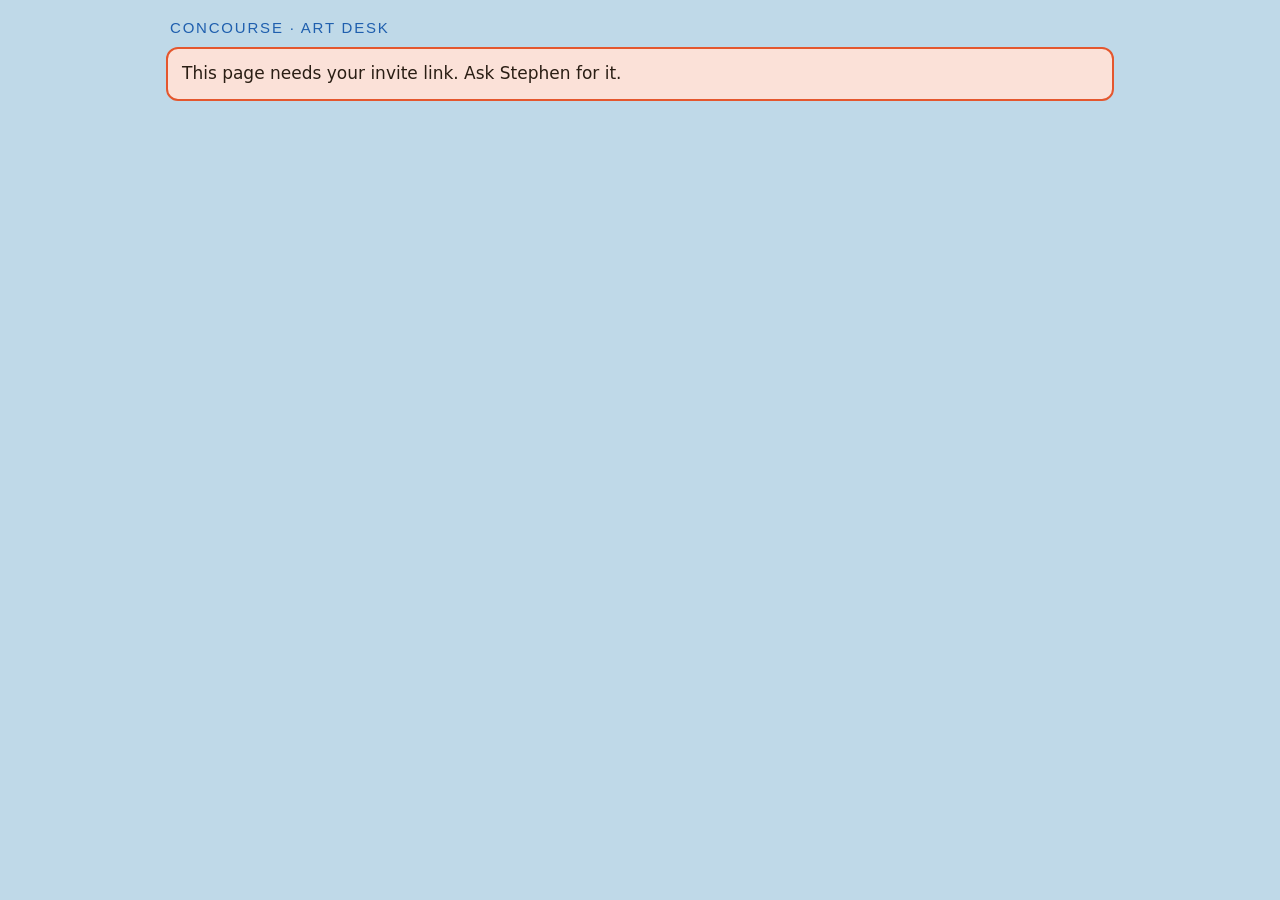
==== art/index.html @ 6479a726 "The art desk: the hand-made art lane's page for invited artists Pick the kind, photograph the drawin" ====
<!doctype html>
<html lang="en">
<head>
<meta charset="utf-8">
<meta name="viewport" content="width=device-width, initial-scale=1, viewport-fit=cover">
<meta http-equiv="Content-Security-Policy" content="default-src 'none'; script-src 'self'; style-src 'self' https://fonts.googleapis.com; font-src https://fonts.gstatic.com; img-src 'self' blob: data:; connect-src 'self' https://alvtjfccmnejrzdrltfy.supabase.co/functions/v1/pages/art/; base-uri 'none'; form-action 'none'">
<meta name="referrer" content="no-referrer">
<meta name="robots" content="noindex, nofollow, noarchive">
<title>Concourse art desk</title>
<link rel="stylesheet" href="https://fonts.googleapis.com/css2?family=Lilita+One&family=Nunito:wght@400;700;900&display=swap">
<link rel="stylesheet" href="app.css">
</head>
<body>
<main>
<header><p class="brand">CONCOURSE &middot; ART DESK</p><p id="hi" class="hi"></p></header>
<p id="who" class="note" hidden></p>

<section id="loading"><div class="card"><p>Opening the art desk...</p></div></section>

<section id="kinds" hidden>
<div class="card">
<h1>What did you draw?</h1>
<p>Draw it once on paper, take a photo, and see it in the game before you send it. Your name goes on it in the game and in the shop.</p>
<div id="kind-grid" class="grid"></div>
</div>
</section>

<section id="photo" hidden>
<div class="card">
<button type="button" class="link" id="back-kinds">&larr; Pick another kind</button>
<h1 id="kind-name"></h1>
<p id="kind-hint"></p>
<p id="kind-where" class="hint"></p>
<label class="big" for="photo-input">Take or choose a photo</label>
<input id="photo-input" type="file" accept="image/*">
<p id="photo-msg" class="note" hidden></p>
<h2>For a clean photo</h2>
<ul>
<li>The whole sheet in the photo, on a darker table, nothing on top of it.</li>
<li>Even daylight. No flash, and no shadow of your phone across the paper.</li>
<li>Hold the phone flat above the sheet. A little tilt is fine: the desk straightens it.</li>
</ul>
</div>
</section>

<section id="preview" hidden>
<div class="card">
<button type="button" class="link" id="back-photo">&larr; Use another photo</button>
<h1><span id="pv-kind"></span>, in the game</h1>
<p class="hint">Shown the size a player sees it on a phone.</p>
<p id="working" class="working" hidden>Working...</p>
<div id="frames" class="frames"></div>
<figure class="piece"><canvas id="piece"></canvas><figcaption id="piece-cap"></figcaption></figure>
<button type="button" id="before" class="small" hidden>Show before the snap</button>

<div class="row">
<button type="button" id="keep" class="second">Keep editing</button>
</div>

<details id="edit">
<summary>The paper, the fit, the light, the colours</summary>
<h3>The paper</h3>
<p class="hint">Drag the four dots onto the sheet's corners. The yellow one is the top left of your drawing. The blue dashes show what is kept when the blank paper is trimmed.</p>
<canvas id="paper" class="paper"></canvas>
<div class="row wrap">
<button type="button" class="small" id="turn">Turn a quarter</button>
<button type="button" class="small" id="refind">Find the paper again</button>
<button type="button" class="small" id="whole-photo">Use the whole photo</button>
</div>
<h3>Fit</h3>
<label class="opt"><input type="checkbox" id="trim" checked> Trim the blank paper round the drawing</label>
<label class="opt"><input type="radio" name="fit" id="fit-fill" checked> Fill the piece (the sheet's edges may be cut)</label>
<label class="opt"><input type="radio" name="fit" id="fit-whole"> The whole sheet (paper shows round it)</label>
<h3>Light</h3>
<label for="whites">Whites: more paper turns clean white</label>
<input type="range" id="whites" min="0.55" max="1" step="0.01">
<label for="lines">Lines: pale pencil turns darker</label>
<input type="range" id="lines" min="0" max="0.5" step="0.01">
<h3>Paper and colours</h3>
<label class="opt"><input type="checkbox" id="lift"> Lift the drawing off the paper (the paper turns see-through)</label>
<label class="opt"><input type="checkbox" id="snap"> Snap to the game's colours</label>
</details>

<h2>Send it</h2>
<label for="name">Name of the piece</label>
<input type="text" id="name" maxlength="40" autocomplete="off" placeholder="Harbour at dawn">
<label for="note">A note for Stephen (optional)</label>
<textarea id="note" maxlength="600" rows="3" placeholder="Where you see it going, colours you had in mind..."></textarea>
<p id="send-msg" class="note" hidden></p>
<button type="button" id="send" class="go">Finish and import</button>
<p class="hint">Sends the cleaned piece and your photo to Stephen. Nothing goes in the game until he has looked at it with you.</p>
</div>
</section>

<section id="sent" hidden>
<div class="card">
<h1>Sent: <span id="sent-name"></span></h1>
<p>Stephen has it now. He sets it up in the game, picks its price, and sends you a picture of it on the gate, usually within a few days. Your name goes on it.</p>
<canvas id="sent-preview" class="phone"></canvas>
<button type="button" id="again" class="go">Send another</button>
</div>
</section>
</main>
<script src="config.js"></script>
<script src="app.js"></script>
</body>
</html>
---- art/app.css ----
:root{--ink:#2A1E14;--paper:#FFF6E0;--line:#E9DCC0;--shade:#F3E6C6;--sky:#BFD9E8;--tomato:#E4572E;--sign:#1F5FAE;--muted:#6B5844;--taxi:#FFD23F;--green:#4a9a55}
*{box-sizing:border-box}
html{-webkit-text-size-adjust:100%}
body{margin:0;background:var(--sky);color:var(--ink);font:400 17px/1.5 Nunito,system-ui,-apple-system,"Segoe UI",sans-serif}
main{max-width:980px;margin:0 auto;padding:16px 16px 48px}
header{display:flex;justify-content:space-between;align-items:baseline;gap:12px;margin:4px 4px 12px}
.brand{font:400 15px/1 "Lilita One",Nunito,sans-serif;letter-spacing:.12em;color:var(--sign);margin:0}
.hi{margin:0;font-weight:900}
.card{background:var(--paper);border:3px solid var(--ink);border-radius:18px;box-shadow:6px 6px 0 var(--ink);padding:20px 18px 24px}
h1,h2,h3{font-family:"Lilita One",Nunito,sans-serif;font-weight:400;line-height:1.2;margin:1.2em 0 .4em}
h1{font-size:30px;margin-top:.2em}
h2{font-size:22px;padding-top:.6em;border-top:2px solid var(--line)}
h3{font-size:18px}
p,ul{margin:.5em 0}
ul{padding-left:1.25em}
.hint{font-size:15px;color:var(--muted)}
.note{background:var(--shade);border:2px solid var(--ink);border-radius:12px;padding:12px 14px;margin:12px 0}
.error{background:#FBE1D8;border-color:var(--tomato)}
.grid{display:grid;grid-template-columns:repeat(auto-fill,minmax(210px,1fr));gap:12px;margin-top:16px}
.kind{display:flex;flex-direction:column;align-items:flex-start;gap:4px;text-align:left;font:inherit;color:var(--ink);background:#fff;border:3px solid var(--ink);border-radius:14px;padding:14px;min-height:110px;cursor:pointer;box-shadow:0 4px 0 var(--ink)}
.kind:active{transform:translateY(2px);box-shadow:0 2px 0 var(--ink)}
.kind strong{font:400 19px/1.2 "Lilita One",Nunito,sans-serif}
.kind span{font-size:14px;color:var(--muted)}
.kind em{font-style:normal;font-size:12px;font-weight:900;background:var(--green);color:#fff;border-radius:999px;padding:2px 8px;margin-top:auto}
button{font:inherit;cursor:pointer}
.link{background:none;border:0;color:var(--sign);font-weight:700;padding:8px 0;min-height:44px}
.big,.go,.second{display:flex;align-items:center;justify-content:center;width:100%;min-height:56px;margin-top:18px;font:400 21px/1 "Lilita One",Nunito,sans-serif;border:3px solid var(--ink);border-radius:14px;box-shadow:0 5px 0 var(--ink);cursor:pointer}
.big,.go{color:#fff;background:var(--tomato)}
.second{color:var(--ink);background:#fff}
.big:active,.go:active,.second:active{transform:translateY(3px);box-shadow:0 2px 0 var(--ink)}
.go:disabled{opacity:.6}
#photo-input{position:absolute;left:-10000px;width:1px;height:1px}
.small{background:#fff;border:2px solid var(--ink);border-radius:10px;padding:8px 12px;min-height:44px;font-weight:700;margin:6px 6px 0 0}
.row{display:flex;gap:10px}
.wrap{flex-wrap:wrap}
.frames{display:flex;flex-wrap:wrap;gap:18px;margin:12px 0}
figure{margin:0}
figcaption{font-size:14px;font-weight:700;color:var(--muted);margin-top:6px;max-width:390px}
canvas.phone{display:block;width:min(390px,100%);height:auto;border:3px solid var(--ink);border-radius:22px;background:#000}
canvas.wide{display:block;width:min(780px,100%);height:auto;border:3px solid var(--ink);border-radius:14px}
.piece canvas{display:block;max-width:min(260px,60%);height:auto;border:2px solid var(--ink);border-radius:8px}
.paper{display:block;width:100%;max-width:600px;height:auto;touch-action:none;border:2px solid var(--ink);border-radius:8px}
details{margin-top:16px;border-top:2px solid var(--line);padding-top:8px}
summary{font:400 20px/1.4 "Lilita One",Nunito,sans-serif;cursor:pointer;min-height:44px;padding-top:8px}
label{display:block;font-weight:900;margin:14px 0 6px}
label.opt{font-weight:700;display:flex;gap:10px;align-items:flex-start;margin:10px 0}
label.opt input{width:22px;height:22px;flex:none;margin-top:2px}
input[type=range]{width:100%;max-width:600px;min-height:36px}
input[type=text],textarea{width:100%;font:inherit;color:var(--ink);background:#fff;border:3px solid var(--ink);border-radius:10px;padding:10px 12px;min-height:48px}
input:focus,textarea:focus,button:focus-visible{outline:3px solid var(--sign);outline-offset:1px}
.working{font-weight:900;color:var(--sign)}
@media (min-width:860px){.card{padding:26px 28px 30px}}
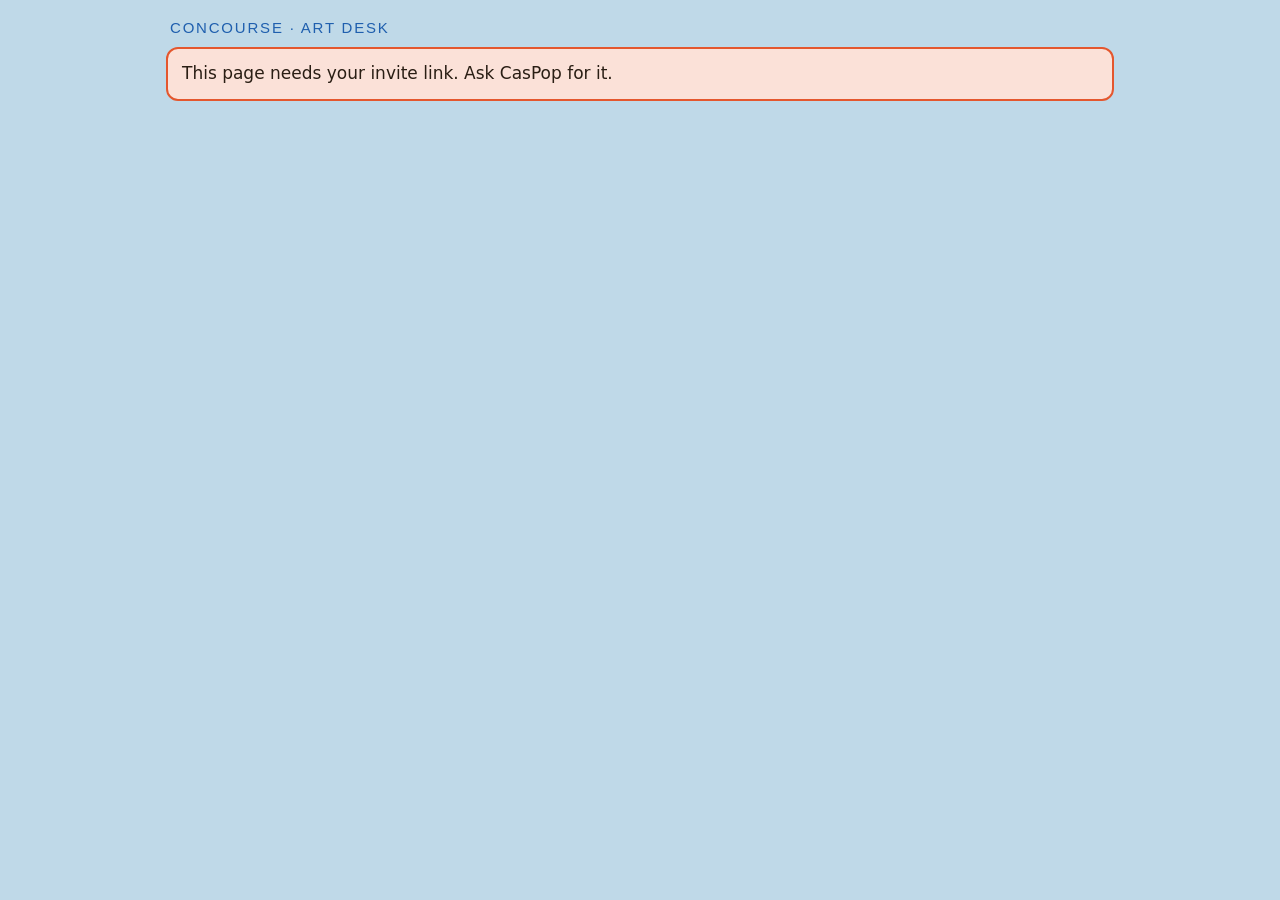
==== commit 9c7a5d8a: "Art desk: the page names CasPop" ====
--- a/art/index.html
+++ b/art/index.html
@@ -19,89 +19,274 @@
 
 <section id="kinds" hidden>
 <div class="card">
-<h1>What did you draw?</h1>
-<p>Draw it once on paper, take a photo, and see it in the game before you send it. Your name goes on it in the game and in the shop.</p>
+<h1>What are you making?</h1>
+<ol class="steps">
+<li><b>1</b> Make it.</li>
+<li><b>2</b> Take a photo or choose the file.</li>
+<li><b>3</b> See it in the game, then send it.</li>
+</ol>
+<details id="how" class="fold">
+<summary>How this works</summary>
+<ul>
+<li>You only need a phone. Nothing to install, no account.</li>
+<li>Your link is yours. Please do not pass it on: it is how the desk knows the piece is from you.</li>
+<li>Send your own work only: something you drew, painted or made yourself.</li>
+<li>You can send as many as you like.</li>
+<li>Nothing goes in the game until CasPop has looked at it with you.</li>
+<li>Your name goes on it, in the game and in the Shop.</li>
+<li>CasPop sets it up in the game, picks its price, and sends you a picture of it on the gate.</li>
+</ul>
+</details>
+<p>Tap the thing you are making.</p>
 <div id="kind-grid" class="grid"></div>
 </div>
 </section>
 
-<section id="photo" hidden>
-<div class="card">
-<button type="button" class="link" id="back-kinds">&larr; Pick another kind</button>
+<section id="mode" hidden>
+<div class="card">
+<button type="button" class="link" id="back-kinds">&larr; Pick another thing</button>
 <h1 id="kind-name"></h1>
-<p id="kind-hint"></p>
+<div class="kind-card">
+<div id="kind-shape" class="shape" aria-hidden="true"></div>
+<div>
+<ul id="kind-tips" class="tips"></ul>
 <p id="kind-where" class="hint"></p>
-<label class="big" for="photo-input">Take or choose a photo</label>
-<input id="photo-input" type="file" accept="image/*">
+</div>
+</div>
+<h2>How did you make it?</h2>
+<div class="modes">
+<button type="button" class="mode" id="mode-paper">
+<svg viewBox="0 0 96 72" aria-hidden="true"><rect class="s-table" x="0" y="0" width="96" height="72" rx="8"/><rect class="s-paper" x="20" y="8" width="56" height="56" rx="2"/><path class="s-pencil" d="M30 50 C38 30 46 46 54 24 C58 16 64 22 66 30"/><circle class="s-pencil" cx="40" cy="26" r="6"/></svg>
+<span><strong>On paper</strong><span>Pencil, pen, marker or crayon, with bare paper round it.</span></span>
+</button>
+<button type="button" class="mode" id="mode-paint">
+<svg viewBox="0 0 96 72" aria-hidden="true"><rect class="s-table" x="0" y="0" width="96" height="72" rx="8"/><rect class="s-blue" x="20" y="8" width="56" height="56" rx="2"/><path class="s-gold" d="M20 40 C34 30 44 52 76 34 L76 64 L20 64 Z"/><circle class="s-coral" cx="58" cy="22" r="8"/><path class="s-teal" d="M20 52 C36 46 50 60 76 50 L76 64 L20 64 Z"/></svg>
+<span><strong>Painted or coloured</strong><span>Paint, pastel, collage, coloured paper or a canvas: colour all over.</span></span>
+</button>
+<button type="button" class="mode" id="mode-screen">
+<svg viewBox="0 0 96 72" aria-hidden="true"><rect class="s-ink" x="14" y="6" width="68" height="60" rx="8"/><rect class="s-sky" x="20" y="12" width="56" height="48" rx="2"/><circle class="s-gold" cx="60" cy="26" r="7"/><path class="s-teal" d="M20 50 C34 38 46 52 76 40 L76 60 L20 60 Z"/><path class="s-pen" d="M86 20 L70 52"/></svg>
+<span><strong>On a screen</strong><span>A tablet, a phone or a computer: you have the picture file.</span></span>
+</button>
+</div>
+<p class="hint">Not sure? If you can see bare paper round your drawing, pick On paper. If colour runs to the edges, pick Painted.</p>
+</div>
+</section>
+
+<section id="picture" hidden>
+<div class="card">
+<button type="button" class="link" id="back-mode">&larr; Pick another way</button>
+<h1 id="pic-title"></h1>
+<p id="pic-now"></p>
+
+<div id="photo-in">
+<div class="row wrap two">
+<button type="button" class="big" id="take-label">Take a photo</button>
+<button type="button" class="big alt" id="choose-label">Choose from my photos</button>
+</div>
+<input id="take-input" class="file" type="file" accept="image/*" capture="environment" tabindex="-1" aria-label="Take a photo">
+<input id="choose-input" class="file" type="file" accept="image/*" tabindex="-1" aria-label="Choose from my photos">
 <p id="photo-msg" class="note" hidden></p>
-<h2>For a clean photo</h2>
+<h2>For a good photo</h2>
+<div class="guide">
+<figure>
+<div class="pair">
+<svg viewBox="0 0 120 90" role="img" aria-label="Right: light from a window at the side"><rect class="s-table" width="120" height="90" rx="8"/><rect class="s-window" x="4" y="10" width="18" height="40" rx="2"/><path class="s-ray" d="M24 20 L48 34 M24 32 L48 44 M24 44 L48 54"/><rect class="s-paper" x="50" y="22" width="52" height="52" rx="2"/><circle class="s-yes" cx="104" cy="16" r="11"/><path class="s-mark" d="M98 16 L102 20 L110 11"/></svg>
+<svg viewBox="0 0 120 90" role="img" aria-label="Wrong: a ceiling lamp or the flash"><rect class="s-table" width="120" height="90" rx="8"/><path class="s-lamp" d="M44 4 L76 4 L68 18 L52 18 Z"/><rect class="s-paper" x="34" y="30" width="52" height="52" rx="2"/><ellipse class="s-glare" cx="60" cy="48" rx="12" ry="8"/><circle class="s-no" cx="104" cy="16" r="11"/><path class="s-mark" d="M99 11 L109 21 M109 11 L99 21"/></svg>
+</div>
+<figcaption><b>Light.</b> By a window in the daytime, the light coming from the side. Not under a ceiling lamp, never the flash.</figcaption>
+</figure>
+<figure>
+<div class="pair">
+<svg viewBox="0 0 120 90" role="img" aria-label="Right: no shadow on the piece"><rect class="s-table" width="120" height="90" rx="8"/><rect class="s-paper" x="34" y="18" width="52" height="60" rx="2"/><circle class="s-yes" cx="104" cy="16" r="11"/><path class="s-mark" d="M98 16 L102 20 L110 11"/></svg>
+<svg viewBox="0 0 120 90" role="img" aria-label="Wrong: your shadow over the piece"><rect class="s-table" width="120" height="90" rx="8"/><rect class="s-paper" x="34" y="18" width="52" height="60" rx="2"/><path class="s-shadow" d="M34 50 C50 40 56 30 70 34 C86 38 86 60 86 78 L34 78 Z"/><circle class="s-no" cx="104" cy="16" r="11"/><path class="s-mark" d="M99 11 L109 21 M109 11 L99 21"/></svg>
+</div>
+<figcaption><b>Shadow.</b> Stand so neither you nor the phone throws a shadow on it.</figcaption>
+</figure>
+<figure>
+<div class="pair">
+<svg viewBox="0 0 120 90" role="img" aria-label="Right: straight on, a little table all round"><rect class="s-table" width="120" height="90" rx="8"/><rect class="s-paper" x="22" y="12" width="66" height="70" rx="2"/><circle class="s-yes" cx="104" cy="16" r="11"/><path class="s-mark" d="M98 16 L102 20 L110 11"/></svg>
+<svg viewBox="0 0 120 90" role="img" aria-label="Wrong: taken from the side"><rect class="s-table" width="120" height="90" rx="8"/><path class="s-paper" d="M42 30 L76 30 L96 80 L18 80 Z"/><circle class="s-no" cx="104" cy="16" r="11"/><path class="s-mark" d="M99 11 L109 21 M109 11 L99 21"/></svg>
+</div>
+<figcaption><b>Angle.</b> Hold the phone flat above it, straight on. The piece fills most of the picture, with a little table showing all the way round.</figcaption>
+</figure>
+<figure>
+<div class="pair">
+<svg viewBox="0 0 120 90" role="img" aria-label="Right: a plain surface that is not the piece's colour"><rect class="s-table" width="120" height="90" rx="8"/><rect class="s-paper" x="30" y="16" width="56" height="64" rx="2"/><circle class="s-yes" cx="104" cy="16" r="11"/><path class="s-mark" d="M98 16 L102 20 L110 11"/></svg>
+<svg viewBox="0 0 120 90" role="img" aria-label="Wrong: white paper on a white table"><rect class="s-white" width="120" height="90" rx="8"/><rect class="s-paper-faint" x="30" y="16" width="56" height="64" rx="2"/><circle class="s-no" cx="104" cy="16" r="11"/><path class="s-mark" d="M99 11 L109 21 M109 11 L99 21"/></svg>
+</div>
+<figcaption><b>Table.</b> A plain surface. <span id="table-line">Darker than the paper for a drawing.</span></figcaption>
+</figure>
+</div>
+<h3>A few more</h3>
 <ul>
-<li>The whole sheet in the photo, on a darker table, nothing on top of it.</li>
-<li>Even daylight. No flash, and no shadow of your phone across the paper.</li>
-<li>Hold the phone flat above the sheet. A little tilt is fine: the desk straightens it.</li>
-</ul>
+<li>Tap the piece on your screen to focus, then hold still.</li>
+<li>Use the normal camera at 1x: no zoom, no filter, no portrait mode.</li>
+<li>Curled paper? Flatten it under a book first.</li>
+<li>Dark pen or marker reads best. With pencil, press firmly.</li>
+</ul>
+<ul id="paint-more" hidden>
+<li>Wet or glossy paint shines. Turn the piece, or move, until the bright patch is gone.</li>
+<li>Take it out from behind glass.</li>
+<li>A big canvas: lean it against a wall, stand back, and hold the phone level with its middle.</li>
+</ul>
+</div>
+
+<div id="screen-in" hidden>
+<p>Choose the picture file from your phone, tablet or computer. PNG, JPEG, WebP, GIF and most picture files work.</p>
+<button type="button" class="big" id="file-label">Choose the picture</button>
+<input id="file-input" class="file" type="file" tabindex="-1" aria-label="Choose the picture">
+<p class="hint">A screenshot works too. Open your picture so it fills the screen, take a screenshot, and choose the screenshot here. You can crop it on the next step.</p>
+<div id="file-help" class="note" hidden></div>
+</div>
+</div>
+</section>
+
+<section id="check" hidden>
+<div class="card">
+<h1>A quick look at your photo</h1>
+<p>The desk looked at your photo before going on. It can still be used as it is.</p>
+<div id="check-list"></div>
+<div class="row wrap two">
+<button type="button" id="check-again" class="big">Take it again</button>
+<button type="button" id="check-anyway" class="second">Use it anyway</button>
+</div>
 </div>
 </section>
 
 <section id="preview" hidden>
 <div class="card">
-<button type="button" class="link" id="back-photo">&larr; Use another photo</button>
+<button type="button" class="link" id="back-picture">&larr; Use another picture</button>
 <h1><span id="pv-kind"></span>, in the game</h1>
-<p class="hint">Shown the size a player sees it on a phone.</p>
+<p class="hint">Shown the size a player sees it on a phone. Next: change anything below, then send it.</p>
+<div id="mode-switch" class="switch" role="radiogroup" aria-label="How you made it">
+<label class="opt"><input type="radio" name="mode" id="sw-paper"> On paper: the paper turns white, the lines get darker</label>
+<label class="opt"><input type="radio" name="mode" id="sw-paint"> Painted or coloured: your colours as you shot them</label>
+</div>
+<div id="guard" class="note warn" hidden>
+<p>This looks painted. The paper clean-up can wash colours out.</p>
+<div class="row wrap"><button type="button" class="small" id="guard-keep">Keep my colours</button><button type="button" class="small" id="guard-drawing">It is a drawing</button></div>
+</div>
+<p id="good" class="hint good" hidden>This photo looks good.</p>
 <p id="working" class="working" hidden>Working...</p>
 <div id="frames" class="frames"></div>
 <figure class="piece"><canvas id="piece"></canvas><figcaption id="piece-cap"></figcaption></figure>
-<button type="button" id="before" class="small" hidden>Show before the snap</button>
-
-<div class="row">
-<button type="button" id="keep" class="second">Keep editing</button>
-</div>
-
-<details id="edit">
-<summary>The paper, the fit, the light, the colours</summary>
-<h3>The paper</h3>
-<p class="hint">Drag the four dots onto the sheet's corners. The yellow one is the top left of your drawing. The blue dashes show what is kept when the blank paper is trimmed.</p>
-<canvas id="paper" class="paper"></canvas>
+<div class="row wrap">
+<button type="button" id="show-photo" class="small" aria-pressed="false" hidden>Show my photo</button>
+<button type="button" id="before" class="small" hidden>Show before the colours changed</button>
+</div>
+
+<details id="edit" class="fold">
+<summary>Change the picture</summary>
+
+<div id="ed-photo">
+<h3>Where your piece is</h3>
+<p class="hint" id="dots-line">Drag the four dots to the corners of your piece. The yellow dot is its top left.</p>
+<canvas id="paper" class="paper" aria-label="Your photo with four dots at the corners of the piece"></canvas>
 <div class="row wrap">
 <button type="button" class="small" id="turn">Turn a quarter</button>
-<button type="button" class="small" id="refind">Find the paper again</button>
+<button type="button" class="small" id="refind">Find the piece again</button>
 <button type="button" class="small" id="whole-photo">Use the whole photo</button>
 </div>
 <h3>Fit</h3>
-<label class="opt"><input type="checkbox" id="trim" checked> Trim the blank paper round the drawing</label>
-<label class="opt"><input type="radio" name="fit" id="fit-fill" checked> Fill the piece (the sheet's edges may be cut)</label>
-<label class="opt"><input type="radio" name="fit" id="fit-whole"> The whole sheet (paper shows round it)</label>
+<label class="opt" id="trim-row"><input type="checkbox" id="trim" checked> Cut away the blank paper round the drawing</label>
+<label class="opt"><input type="radio" name="fit" id="fit-whole" checked> Show the whole piece (a margin may show round it)</label>
+<label class="opt"><input type="radio" name="fit" id="fit-fill"> Fill the frame (the edges may be cut)</label>
+</div>
+
+<div id="ed-paper">
 <h3>Light</h3>
-<label for="whites">Whites: more paper turns clean white</label>
+<label for="whites">Make the paper whiter <output id="whites-v" for="whites"></output></label>
 <input type="range" id="whites" min="0.55" max="1" step="0.01">
-<label for="lines">Lines: pale pencil turns darker</label>
+<label for="lines">Make the lines darker <output id="lines-v" for="lines"></output></label>
 <input type="range" id="lines" min="0" max="0.5" step="0.01">
-<h3>Paper and colours</h3>
-<label class="opt"><input type="checkbox" id="lift"> Lift the drawing off the paper (the paper turns see-through)</label>
-<label class="opt"><input type="checkbox" id="snap"> Snap to the game's colours</label>
+<label class="opt"><input type="checkbox" id="lift"> Make the paper see-through, so only the drawing stays</label>
+</div>
+
+<div id="ed-paint" hidden>
+<h3>Light and colour</h3>
+<p class="hint">In the middle, each one is your photo as you shot it.</p>
+<label for="bright">Brightness <output id="bright-v" for="bright"></output></label>
+<input type="range" id="bright" min="-1" max="1" step="0.05" value="0">
+<label for="colour">Colour, less to more <output id="colour-v" for="colour"></output></label>
+<input type="range" id="colour" min="-1" max="1" step="0.05" value="0">
+<label for="warm">Warmth, cooler to warmer <output id="warm-v" for="warm"></output></label>
+<input type="range" id="warm" min="-1" max="1" step="0.05" value="0">
+<button type="button" class="small" id="reset-grade">Back to my photo</button>
+</div>
+
+<div id="ed-screen" hidden>
+<h3>Frame it</h3>
+<p class="hint">Drag the picture to move it. Use the slider, or pinch, to zoom.</p>
+<canvas id="frame-ed" class="frame-ed" aria-label="Your picture in the frame; drag to move it"></canvas>
+<label for="zoom">Zoom <output id="zoom-v" for="zoom"></output></label>
+<input type="range" id="zoom" min="0" max="100" step="1" value="0">
+<div class="row wrap">
+<button type="button" class="small" id="show-whole">Show the whole picture</button>
+<button type="button" class="small" id="fill-frame">Fill the frame</button>
+</div>
+<div id="ground-row" hidden>
+<h3>Background colour</h3>
+<p class="hint" id="ground-line"></p>
+<div id="swatches" class="swatches" role="radiogroup" aria-label="Background colour"></div>
+</div>
+<p class="hint" id="cutout-line" hidden></p>
+<div id="smooth-row" hidden>
+<h3>Making it bigger</h3>
+<p class="hint">Your picture is small, so it is made bigger to fit.</p>
+<label class="opt"><input type="radio" name="smooth" id="sm-smooth"> Smooth: soft edges</label>
+<label class="opt"><input type="radio" name="smooth" id="sm-blocky"> Blocky: crisp square pixels, for pixel art</label>
+</div>
+</div>
+
+<div id="ed-snap">
+<h3>Colours</h3>
+<label class="opt"><input type="checkbox" id="snap"> Use the game's own colours</label>
+<p class="hint">Turns your colours into the game's own set. Good for flat poster shapes, wrong for a painting's soft blends.</p>
+</div>
+</details>
+
+<details id="wrong" class="fold">
+<summary>It looks wrong?</summary>
+<ul class="wrong">
+<li><b>The colours look pale or washed out.</b> Switch to Painted or coloured at the top.</li>
+<li><b>It is dark or grey.</b> Move Brightness (or, on paper, Make the paper whiter), or take it again by a window.</li>
+<li><b>The edges are cut off.</b> Under Fit, pick Show the whole piece.</li>
+<li><b>It is sideways.</b> Tap Turn a quarter.</li>
+<li><b>The wrong part is picked.</b> Drag the four dots onto the corners of your piece.</li>
+<li><b>The table shows at the edge.</b> Drag the dots in a little.</li>
+<li><b>There is a bright patch.</b> That is a shine. Take it again: turn the piece or step to the side until it goes.</li>
+<li><b>It is blurry.</b> Take it again: tap the piece on your screen to focus, and hold still.</li>
+<li><b>It will not send.</b> Check your signal first. If the page says the file is too big, tap Send again: it makes it smaller.</li>
+</ul>
 </details>
 
 <h2>Send it</h2>
 <label for="name">Name of the piece</label>
 <input type="text" id="name" maxlength="40" autocomplete="off" placeholder="Harbour at dawn">
-<label for="note">A note for Stephen (optional)</label>
+<label for="note">A note for CasPop (optional)</label>
 <textarea id="note" maxlength="600" rows="3" placeholder="Where you see it going, colours you had in mind..."></textarea>
 <p id="send-msg" class="note" hidden></p>
-<button type="button" id="send" class="go">Finish and import</button>
-<p class="hint">Sends the cleaned piece and your photo to Stephen. Nothing goes in the game until he has looked at it with you.</p>
+<button type="button" id="send" class="go">Send it to CasPop</button>
+<p class="hint">Sends the finished piece and your original picture to CasPop. Nothing goes in the game until he has looked at it with you.</p>
 </div>
 </section>
 
 <section id="sent" hidden>
 <div class="card">
 <h1>Sent: <span id="sent-name"></span></h1>
-<p>Stephen has it now. He sets it up in the game, picks its price, and sends you a picture of it on the gate, usually within a few days. Your name goes on it.</p>
+<p>CasPop has it now. Here is what happens next:</p>
+<ol>
+<li>He looks at it, usually within a few days.</li>
+<li>He sets it up in the game and picks its price.</li>
+<li>He sends you a picture of it on the gate. Your name goes on it.</li>
+</ol>
 <canvas id="sent-preview" class="phone"></canvas>
 <button type="button" id="again" class="go">Send another</button>
 </div>
 </section>
 </main>
 <script src="config.js"></script>
+<script src="art_pixels.js"></script>
 <script src="app.js"></script>
 </body>
 </html>
--- a/art/app.css
+++ b/art/app.css
@@ -1,52 +1,94 @@
-:root{--ink:#2A1E14;--paper:#FFF6E0;--line:#E9DCC0;--shade:#F3E6C6;--sky:#BFD9E8;--tomato:#E4572E;--sign:#1F5FAE;--muted:#6B5844;--taxi:#FFD23F;--green:#4a9a55}
+:root{--ink:#2A1E14;--paper:#FFF6E0;--line:#E9DCC0;--shade:#F3E6C6;--sky:#BFD9E8;--tomato:#E4572E;--sign:#1F5FAE;--muted:#5E4C39;--taxi:#FFD23F;--green:#3d8a48;--table:#8a6a4c;--teal:#2f9aa0;--coral:#e2705a}
 *{box-sizing:border-box}
+[hidden]{display:none!important}
 html{-webkit-text-size-adjust:100%}
-body{margin:0;background:var(--sky);color:var(--ink);font:400 17px/1.5 Nunito,system-ui,-apple-system,"Segoe UI",sans-serif}
-main{max-width:980px;margin:0 auto;padding:16px 16px 48px}
-header{display:flex;justify-content:space-between;align-items:baseline;gap:12px;margin:4px 4px 12px}
+body{margin:0;background:var(--sky);color:var(--ink);font:400 17px/1.5 Nunito,system-ui,-apple-system,"Segoe UI",sans-serif;overflow-wrap:anywhere}
+main{max-width:980px;margin:0 auto;padding:16px 12px 48px}
+header{display:flex;justify-content:space-between;align-items:baseline;gap:12px;flex-wrap:wrap;margin:4px 4px 12px}
 .brand{font:400 15px/1 "Lilita One",Nunito,sans-serif;letter-spacing:.12em;color:var(--sign);margin:0}
 .hi{margin:0;font-weight:900}
-.card{background:var(--paper);border:3px solid var(--ink);border-radius:18px;box-shadow:6px 6px 0 var(--ink);padding:20px 18px 24px}
+.card{background:var(--paper);border:3px solid var(--ink);border-radius:18px;box-shadow:6px 6px 0 var(--ink);padding:18px 14px 24px}
 h1,h2,h3{font-family:"Lilita One",Nunito,sans-serif;font-weight:400;line-height:1.2;margin:1.2em 0 .4em}
-h1{font-size:30px;margin-top:.2em}
+h1{font-size:28px;margin-top:.2em}
 h2{font-size:22px;padding-top:.6em;border-top:2px solid var(--line)}
-h3{font-size:18px}
-p,ul{margin:.5em 0}
-ul{padding-left:1.25em}
-.hint{font-size:15px;color:var(--muted)}
+h3{font-size:19px}
+p,ul,ol{margin:.5em 0}
+ul,ol{padding-left:1.25em}
+li{margin:.25em 0}
+.hint{font-size:16px;color:var(--muted)}
 .note{background:var(--shade);border:2px solid var(--ink);border-radius:12px;padding:12px 14px;margin:12px 0}
+.note p{margin:0 0 8px}
 .error{background:#FBE1D8;border-color:var(--tomato)}
-.grid{display:grid;grid-template-columns:repeat(auto-fill,minmax(210px,1fr));gap:12px;margin-top:16px}
+.warn{background:#FFF0B8;border-color:#b58a00}
+.good{font-weight:900;color:var(--green)}
+.steps{list-style:none;padding:0;display:grid;grid-template-columns:repeat(auto-fit,minmax(150px,1fr));gap:8px;margin:12px 0}
+.steps li{background:#fff;border:2px solid var(--ink);border-radius:12px;padding:10px 12px;font-weight:700;margin:0}
+.steps b{display:inline-flex;align-items:center;justify-content:center;width:28px;height:28px;border-radius:50%;background:var(--taxi);border:2px solid var(--ink);margin-right:6px;font-weight:900}
+.grid{display:grid;grid-template-columns:repeat(auto-fill,minmax(210px,1fr));gap:12px;margin-top:12px}
 .kind{display:flex;flex-direction:column;align-items:flex-start;gap:4px;text-align:left;font:inherit;color:var(--ink);background:#fff;border:3px solid var(--ink);border-radius:14px;padding:14px;min-height:110px;cursor:pointer;box-shadow:0 4px 0 var(--ink)}
-.kind:active{transform:translateY(2px);box-shadow:0 2px 0 var(--ink)}
+.kind:active,.mode:active{transform:translateY(2px);box-shadow:0 2px 0 var(--ink)}
 .kind strong{font:400 19px/1.2 "Lilita One",Nunito,sans-serif}
-.kind span{font-size:14px;color:var(--muted)}
-.kind em{font-style:normal;font-size:12px;font-weight:900;background:var(--green);color:#fff;border-radius:999px;padding:2px 8px;margin-top:auto}
+.kind span{font-size:15px;color:var(--muted)}
+.kind em{font-style:normal;font-size:14px;font-weight:900;background:var(--green);color:#fff;border-radius:999px;padding:2px 10px;margin-top:auto}
+.kind em.later{background:var(--muted)}
+.kind-card{display:flex;gap:16px;align-items:flex-start;flex-wrap:wrap}
+.kind-card>div:last-child{flex:1 1 220px}
+.shape svg{display:block;width:150px;height:auto}
+.tips{padding-left:1.1em}
+.modes{display:grid;gap:12px;margin:12px 0}
+.mode{display:flex;align-items:center;gap:14px;text-align:left;font:inherit;color:var(--ink);background:#fff;border:3px solid var(--ink);border-radius:14px;padding:12px;min-height:96px;cursor:pointer;box-shadow:0 4px 0 var(--ink)}
+.mode svg{flex:none;width:96px;height:72px}
+.mode strong{display:block;font:400 21px/1.2 "Lilita One",Nunito,sans-serif}
+.mode span span{display:block;font-size:16px;color:var(--muted)}
 button{font:inherit;cursor:pointer}
-.link{background:none;border:0;color:var(--sign);font-weight:700;padding:8px 0;min-height:44px}
-.big,.go,.second{display:flex;align-items:center;justify-content:center;width:100%;min-height:56px;margin-top:18px;font:400 21px/1 "Lilita One",Nunito,sans-serif;border:3px solid var(--ink);border-radius:14px;box-shadow:0 5px 0 var(--ink);cursor:pointer}
+.link{background:none;border:0;color:var(--sign);font-weight:700;padding:8px 0;min-height:48px}
+.big,.go,.second{display:flex;align-items:center;justify-content:center;text-align:center;width:100%;min-height:56px;margin-top:14px;padding:8px 12px;font:400 21px/1.2 "Lilita One",Nunito,sans-serif;border:3px solid var(--ink);border-radius:14px;box-shadow:0 5px 0 var(--ink);cursor:pointer}
 .big,.go{color:#fff;background:var(--tomato)}
-.second{color:var(--ink);background:#fff}
+.big.alt,.second{color:var(--ink);background:#fff}
 .big:active,.go:active,.second:active{transform:translateY(3px);box-shadow:0 2px 0 var(--ink)}
 .go:disabled{opacity:.6}
-#photo-input{position:absolute;left:-10000px;width:1px;height:1px}
-.small{background:#fff;border:2px solid var(--ink);border-radius:10px;padding:8px 12px;min-height:44px;font-weight:700;margin:6px 6px 0 0}
+.file{position:absolute;left:-10000px;width:1px;height:1px}
+.small{background:#fff;border:2px solid var(--ink);border-radius:10px;padding:8px 14px;min-height:48px;font-weight:700;margin:6px 6px 0 0;color:var(--ink)}
+.small[aria-pressed=true]{background:var(--taxi)}
 .row{display:flex;gap:10px}
 .wrap{flex-wrap:wrap}
+.two>*{flex:1 1 220px}
 .frames{display:flex;flex-wrap:wrap;gap:18px;margin:12px 0}
+.frames figure{max-width:100%}
 figure{margin:0}
-figcaption{font-size:14px;font-weight:700;color:var(--muted);margin-top:6px;max-width:390px}
+figcaption{font-size:16px;font-weight:700;color:var(--muted);margin-top:6px;max-width:390px}
 canvas.phone{display:block;width:min(390px,100%);height:auto;border:3px solid var(--ink);border-radius:22px;background:#000}
 canvas.wide{display:block;width:min(780px,100%);height:auto;border:3px solid var(--ink);border-radius:14px}
 .piece canvas{display:block;max-width:min(260px,60%);height:auto;border:2px solid var(--ink);border-radius:8px}
-.paper{display:block;width:100%;max-width:600px;height:auto;touch-action:none;border:2px solid var(--ink);border-radius:8px}
-details{margin-top:16px;border-top:2px solid var(--line);padding-top:8px}
-summary{font:400 20px/1.4 "Lilita One",Nunito,sans-serif;cursor:pointer;min-height:44px;padding-top:8px}
+.paper,.frame-ed{display:block;width:100%;max-width:600px;height:auto;touch-action:none;border:2px solid var(--ink);border-radius:8px;background:#e9dcc0}
+.frame-ed{max-width:360px;cursor:grab}
+.fold{margin-top:16px;border-top:2px solid var(--line);padding-top:8px}
+summary{font:400 20px/1.4 "Lilita One",Nunito,sans-serif;cursor:pointer;min-height:48px;padding:10px 0 4px}
 label{display:block;font-weight:900;margin:14px 0 6px}
-label.opt{font-weight:700;display:flex;gap:10px;align-items:flex-start;margin:10px 0}
-label.opt input{width:22px;height:22px;flex:none;margin-top:2px}
-input[type=range]{width:100%;max-width:600px;min-height:36px}
+label output{font-weight:700;color:var(--sign);margin-left:6px}
+label.opt{font-weight:700;display:flex;gap:12px;align-items:center;margin:8px 0;min-height:48px}
+label.opt input{width:26px;height:26px;flex:none;margin:0}
+input[type=range]{width:100%;max-width:600px;min-height:48px;accent-color:var(--tomato)}
 input[type=text],textarea{width:100%;font:inherit;color:var(--ink);background:#fff;border:3px solid var(--ink);border-radius:10px;padding:10px 12px;min-height:48px}
-input:focus,textarea:focus,button:focus-visible{outline:3px solid var(--sign);outline-offset:1px}
+input:focus-visible,textarea:focus-visible,button:focus-visible,summary:focus-visible,label:focus-within{outline:3px solid var(--sign);outline-offset:2px}
 .working{font-weight:900;color:var(--sign)}
-@media (min-width:860px){.card{padding:26px 28px 30px}}
+.switch{background:#fff;border:2px solid var(--ink);border-radius:12px;padding:4px 12px;margin:12px 0}
+.guide{display:grid;grid-template-columns:repeat(auto-fit,minmax(260px,1fr));gap:14px}
+.pair{display:flex;gap:8px}
+.pair svg{width:50%;height:auto;display:block}
+.guide figcaption{max-width:none;color:var(--ink);font-weight:400}
+.swatches{display:flex;gap:10px;flex-wrap:wrap}
+.swatch{width:52px;height:52px;border:3px solid var(--ink);border-radius:12px;padding:0}
+.swatch[aria-checked=true]{outline:4px solid var(--sign);outline-offset:2px}
+.check-item{display:flex;gap:12px;align-items:flex-start;flex-wrap:wrap;background:#fff;border:2px solid var(--ink);border-radius:12px;padding:12px;margin:10px 0}
+.check-item canvas{width:140px;height:auto;border:2px solid var(--ink);border-radius:8px;flex:none}
+.check-item p{flex:1 1 160px;margin:0;font-weight:700}
+.wrong li{margin:.5em 0}
+.s-table{fill:#8a6a4c}.s-paper{fill:#fffdf6;stroke:#2A1E14;stroke-width:2}.s-paper-faint{fill:#fff;stroke:#e6e6e6;stroke-width:2}.s-white{fill:#f4f4f4}
+.s-pencil{fill:none;stroke:#2A1E14;stroke-width:3;stroke-linecap:round}.s-pen{stroke:#2A1E14;stroke-width:5;stroke-linecap:round}
+.s-blue{fill:#1F5FAE;stroke:#2A1E14;stroke-width:2}.s-gold{fill:#FFD23F}.s-coral{fill:#e2705a}.s-teal{fill:#2f9aa0}.s-ink{fill:#2A1E14}.s-sky{fill:#BFD9E8}
+.s-window{fill:#dff1ff;stroke:#2A1E14;stroke-width:2}.s-ray{stroke:#FFD23F;stroke-width:3;stroke-linecap:round}.s-lamp{fill:#FFD23F;stroke:#2A1E14;stroke-width:2}
+.s-glare{fill:#fff;stroke:#FFD23F;stroke-width:2}.s-shadow{fill:#2A1E14;opacity:.45}
+.s-yes{fill:#3d8a48}.s-no{fill:#E4572E}.s-mark{fill:none;stroke:#fff;stroke-width:3;stroke-linecap:round;stroke-linejoin:round}
+.o-sheet{fill:#fffdf6;stroke:#2A1E14;stroke-width:3}.o-dash{fill:none;stroke:#2A1E14;stroke-width:2;stroke-dasharray:6 4}.o-faint{fill:#fffdf6;stroke:#9c8a74;stroke-width:1.5;opacity:.7}.o-band{fill:#E9DCC0}.o-text{font:700 11px Nunito,sans-serif;fill:#2A1E14}.o-arrow{stroke:#E4572E;stroke-width:3;fill:none;stroke-linecap:round}.o-blob{fill:#1F5FAE}.o-check{fill:#E9DCC0}
+@media (min-width:860px){.card{padding:26px 28px 30px}main{padding:16px 16px 48px}}
